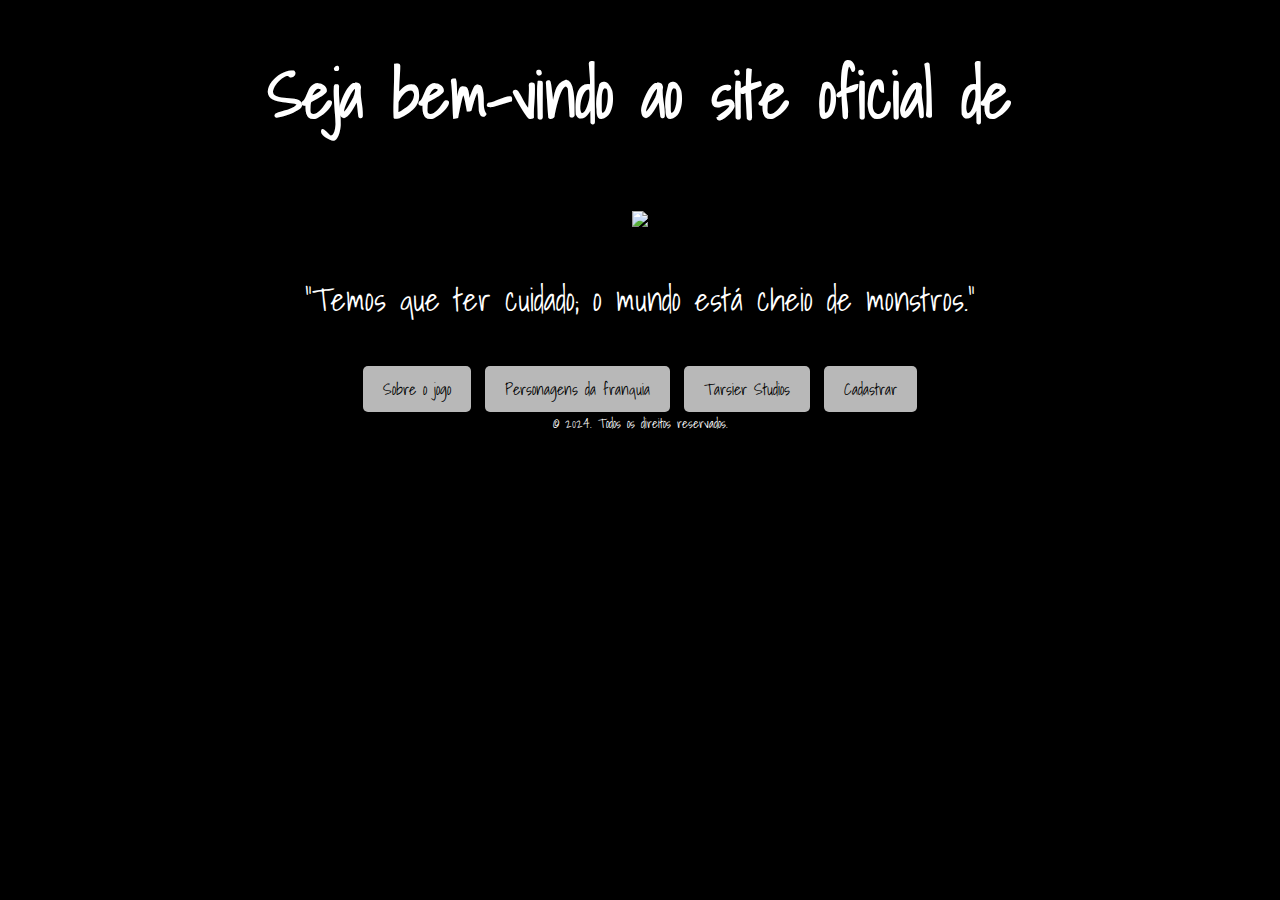
==== ProjetoSite-V.2/index.html @ aa01b0c6 "Add files via upload" ====
<!DOCTYPE html>
<html lang="en">

<head>
    <link rel="preconnect" href="https://fonts.googleapis.com">
    <link rel="preconnect" href="https://fonts.gstatic.com" crossorigin>
    <link href="https://fonts.googleapis.com/css2?family=Shadows+Into+Light&display=swap" rel="stylesheet">
    <link rel="stylesheet" href="css/style.css">
    <meta charset="UTF-8">
    <meta name="viewport" content="width=device-width, initial-scale=1.0">
    <title>Little Nightmares Oficial</title>
</head>
<body>

    <div class="divtelainicial">
        <div>
            <h1>Seja bem-vindo ao site oficial de</h1>
            <img src="imG/images (2).png">
            <p>"Temos que ter cuidado; o mundo está cheio de monstros."</p>
        </div>
        
        <div class="links">
            <a href="sobre.html">Sobre o jogo</a>
            <a href="personagem.html">Personagens da franquia</a>
            <a href="elenco.html">Tarsier Studios</a>
            <a href="cadastro.html">Cadastrar</a>
        </div>
    </div>

    <footer>
        <small>&copy; 2024. Todos os direitos reservados.</small>
    </footer>

</body>

</html>
---- ProjetoSite-V.2/css/style.css ----
body{
    font-family: "Shadows Into Light", cursive;
    background-color: #000000;
    color: #fff;
    font-weight: 400;
    font-style: normal;
    text-align: center;
}

.background {
    position: fixed;
    top: 0;
    left: 0;
    width: 100%;
    height: 100%;
    background-image: url('../img/six.jpg'); /* Adicione a URL da sua imagem aqui */
    background-size: cover;
    z-index: -1; 
}

.login{
    width: 300px;
    padding: 20px; 
    background-color: rgba(82, 82, 82, 0.569); /*cor preto transparente*/
    border: 1px solid #ccc; /*borda quase cinza*/
    border-radius: 10px; 
    box-shadow: 0px 4px 8px rgba(0, 0, 0, 0.2); /*sombra preta*/
    text-align: center;
    margin-top: 20%; /*margem pra baixo*/
    margin-left: 40%; /*margem pra esquerda*/
    transform: translateY(-50%);
}

.login label {
    display: block; 
    text-align: left; 
    margin-bottom: 8px; 
    color: #fff;
    font-size: 130%;
}

.login input {
    margin: 10px 0;
    width: 100%;
    padding: 4px;
    margin-bottom: 15px; 
    border: 1px solid #ccc;
    border-radius: 10px;
}

.botao{
    background-color: #fbff00ab;
    color: #000000; 
    padding: 10px 15px; 
    border: none; 
    border-radius: 6px; 
    cursor: pointer; 
    font-size: 1rem; 
    transition: background-color 0.3s; 
    font-family: "Shadows Into Light", cursive;
    padding: 10px;
    width: 50%;
}

.botao:hover {
    background-color: #fbff0057; 
}

.divtelainicial{
    font-size: 2rem;
}

.links a{
    background-color: #b8b8b8;
    color: #000000;
    padding: 10px 20px;
    font-size: 1rem;
    border-radius: 5px;
    cursor: pointer;
    transition: 0.3s;
    text-decoration: none;  
}

.links a:hover {
    background-color: #555;
}
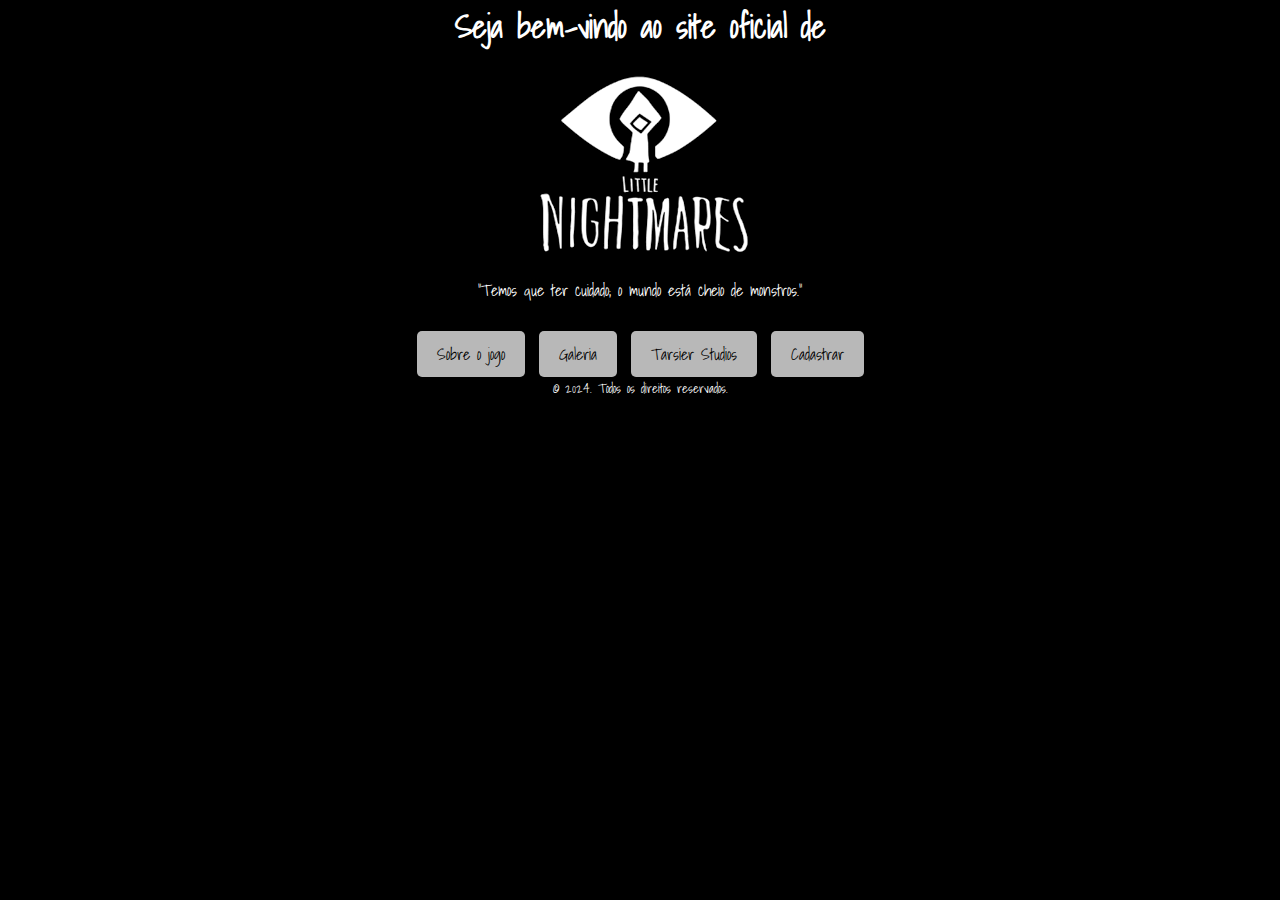
==== commit 3dc0d71d: "Add files via upload" ====
--- a/ProjetoSite-V.2/index.html
+++ b/ProjetoSite-V.2/index.html
@@ -15,15 +15,15 @@
     <div class="divtelainicial">
         <div>
             <h1>Seja bem-vindo ao site oficial de</h1>
-            <img src="imG/images (2).png">
+            <img src="img/images (2).png">
             <p>"Temos que ter cuidado; o mundo está cheio de monstros."</p>
         </div>
         
         <div class="links">
-            <a href="sobre.html">Sobre o jogo</a>
-            <a href="personagem.html">Personagens da franquia</a>
-            <a href="elenco.html">Tarsier Studios</a>
-            <a href="cadastro.html">Cadastrar</a>
+            <a href="sobrenos.html">Sobre o jogo</a>
+            <a href="galeria.html">Galeria</a>
+            <a href="sobrenos.html">Tarsier Studios</a>
+            <a href="telacadastro.html">Cadastrar</a>
         </div>
     </div>
 
--- a/ProjetoSite-V.2/css/style.css
+++ b/ProjetoSite-V.2/css/style.css
@@ -7,16 +7,18 @@
     text-align: center;
 }
 
-.background {
+.imagemfundo {
     position: fixed;
     top: 0;
     left: 0;
     width: 100%;
     height: 100%;
-    background-image: url('../img/six.jpg'); /* Adicione a URL da sua imagem aqui */
+    background-image: url('../img/six.jpg'); 
     background-size: cover;
+    background-position: center;
     z-index: -1; 
-}
+    filter: blur(4px);
+} 
 
 .login{
     width: 300px;
@@ -48,7 +50,81 @@
     border-radius: 10px;
 }
 
+
+.divtelainicial{
+    font-size: 2rem;
+}
+
+.links a{
+    background-color: #b8b8b8;
+    color: #000000;
+    padding: 10px 20px;
+    font-size: 1rem;
+    border-radius: 5px;
+    cursor: pointer;
+    transition: 0.3s;
+    text-decoration: none;  
+}
+
+.links a:hover {
+    background-color: #555;
+}
+
+.semlogin{
+    margin-top: 10px;
+}
+
+.semlogin a{
+    color: rgba(14, 24, 170, 0.815);
+}
+
+.divtelacadastro{
+    width: 800px;
+    height: auto;
+    padding: 20px; 
+    background-color: rgba(82, 82, 82, 0.569); /*cor preto transparente*/
+    border: 1px solid #ccc; /*borda quase cinza*/
+    border-radius: 10px; 
+    box-shadow: 0px 4px 8px rgba(0, 0, 0, 0.2); /*sombra preta*/
+    text-align: center;
+    margin-left: 255px;
+}
+
+.diventradacadastro {
+    display: flex;
+     /*justify-content: space-between; Espaço entre label e input*/
+    align-items: center;
+    margin-bottom: 1px; /* Espaço entre os campos */
+}
+
+label {
+    flex: 1; /*a label irá ocupar um espaço da tela(não entendi muito)*/
+    text-align: left;
+    
+}
+
+input {
+    flex: 1; /*a input irá ocupar um espaço da tela(não entendi muito)*/
+    padding: 5px;
+}
+
 .botao{
+    background-color: #53c053;
+    color: #000000;
+    font-size: 1rem;
+    border-radius: 9px;
+    cursor: pointer;
+    transition: background-color 0.3s; 
+    font-family: "Shadows Into Light", cursive;
+    padding: 10px;
+    width: 50%;
+    border: none;  
+}
+
+.botao:hover {
+    background-color: #53c05380;
+}
+.botaoentrar{
     background-color: #fbff00ab;
     color: #000000; 
     padding: 10px 15px; 
@@ -62,26 +138,90 @@
     width: 50%;
 }
 
-.botao:hover {
+.botaoentrar:hover {
     background-color: #fbff0057; 
 }
 
-.divtelainicial{
-    font-size: 2rem;
-}
-
-.links a{
+* {
+    margin: 0;
+    padding: 0;
+    box-sizing: border-box;
+}
+
+
+.lateral {
+    width: 245px;
+    height: 100vh;
+    background-color: #333;
+    padding: 20px;
+    position: fixed;
+    top: 0;
+    left: -230px;
+    transition: left 0.3s ease;
+    z-index: 1000;
+}
+
+.lateral:hover {
+    left: 0;
+}
+
+.lateral h2 {
+    color: #fff;
+    margin-bottom: 20px;
+}
+
+.lateral ul {
+    list-style-type: none;
+}
+
+.lateral ul li {
+    margin-bottom: 15px;
+}
+
+.lateral ul li a {
+    color: #fff;
+    text-decoration: none;
+    font-size: 17px;
+    display: block;
+    padding: 10px;
     background-color: #b8b8b8;
-    color: #000000;
-    padding: 10px 20px;
-    font-size: 1rem;
-    border-radius: 5px;
-    cursor: pointer;
-    transition: 0.3s;
-    text-decoration: none;  
-}
-
-.links a:hover {
+    border-radius: 15px;
+    transition: background-color 0.3s;
+}
+
+.lateral ul li a:hover {
     background-color: #555;
 }
-    
+
+
+.parallax-image {
+    height: 600px; 
+    background-attachment: fixed;
+    background-position: center;
+    background-size: cover;
+    background-repeat: no-repeat;
+    transition: background-image 0.5s ease-in-out;
+    margin-bottom: 20px;
+}
+
+.content {
+    padding: 20px;
+    text-align: center;
+}
+
+h1 {
+    font-size: 32px;
+    margin-bottom: 20px;
+}
+
+h2 {
+    font-size: 24px;
+    margin-top: 20px;
+    margin-bottom: 10px;
+}
+
+p {
+    font-size: 16px;
+    line-height: 1.5;
+    margin-bottom: 20px;
+}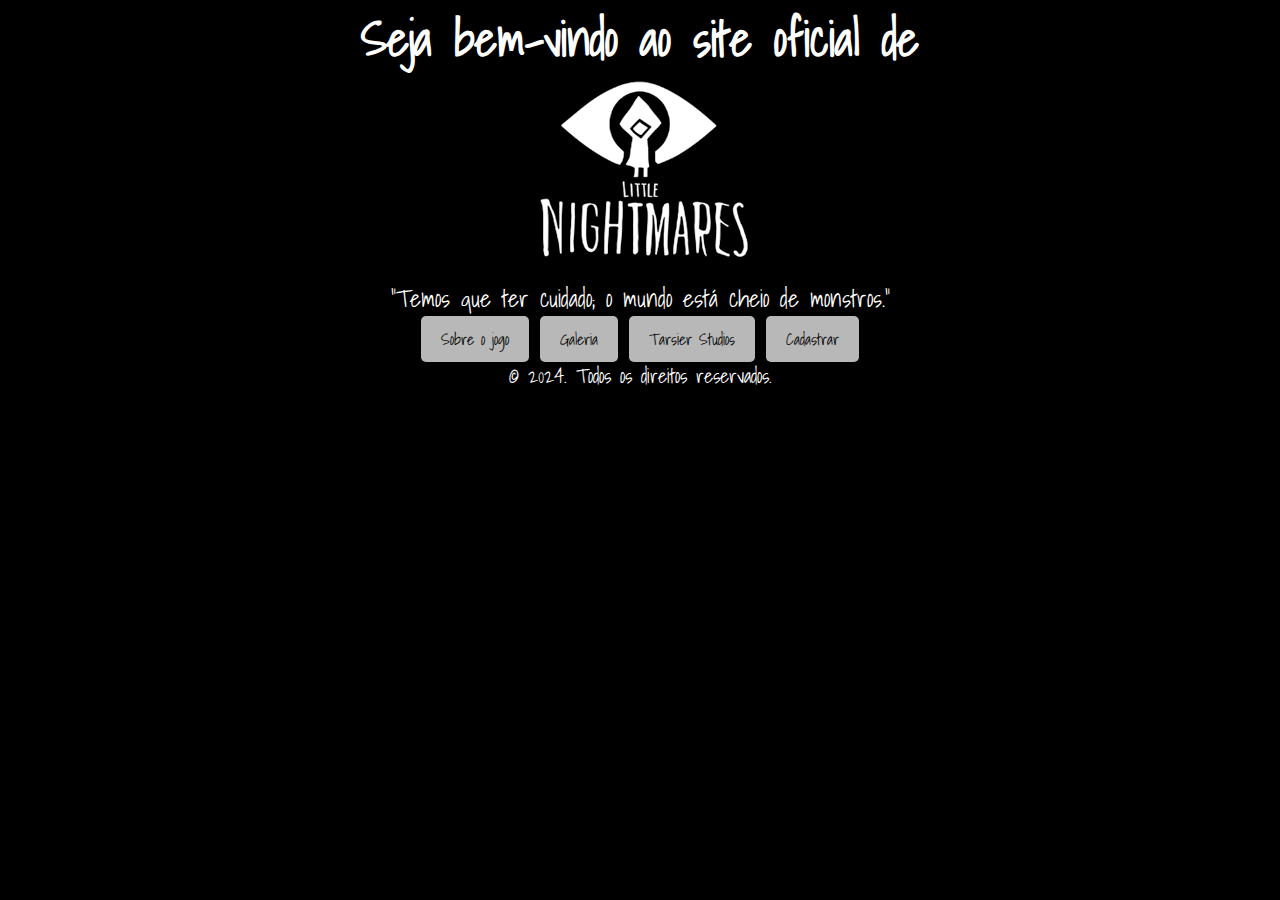
==== commit e0441251: "Add files via upload" ====
--- a/ProjetoSite-V.2/index.html
+++ b/ProjetoSite-V.2/index.html
@@ -20,17 +20,16 @@
         </div>
         
         <div class="links">
-            <a href="sobrenos.html">Sobre o jogo</a>
+            <a href="telasobre.html">Sobre o jogo</a>
             <a href="galeria.html">Galeria</a>
             <a href="sobrenos.html">Tarsier Studios</a>
             <a href="telacadastro.html">Cadastrar</a>
         </div>
     </div>
 
-    <footer>
+    <footer class="">
         <small>&copy; 2024. Todos os direitos reservados.</small>
     </footer>
 
 </body>
-
 </html>--- a/ProjetoSite-V.2/css/style.css
+++ b/ProjetoSite-V.2/css/style.css
@@ -1,4 +1,8 @@
+/*feito dia 01*/
+
+
 body{
+    font-size: 150%;/*deu erro*/
     font-family: "Shadows Into Light", cursive;
     background-color: #000000;
     color: #fff;
@@ -52,7 +56,7 @@
 
 
 .divtelainicial{
-    font-size: 2rem;
+
 }
 
 .links a{
@@ -72,10 +76,7 @@
 
 .semlogin{
     margin-top: 10px;
-}
-
-.semlogin a{
-    color: rgba(14, 24, 170, 0.815);
+    
 }
 
 .divtelacadastro{
@@ -108,7 +109,7 @@
     padding: 5px;
 }
 
-.botao{
+.botaocadastrar{
     background-color: #53c053;
     color: #000000;
     font-size: 1rem;
@@ -121,9 +122,10 @@
     border: none;  
 }
 
-.botao:hover {
+.botaocadastrar:hover {
     background-color: #53c05380;
 }
+
 .botaoentrar{
     background-color: #fbff00ab;
     color: #000000; 
@@ -193,6 +195,70 @@
     background-color: #555;
 }
 
+/** {
+    margin: 0;
+    padding: 0;
+    box-sizing: border-box;
+}
+
+body {
+    font-family: Arial, sans-serif;
+}
+
+.lateral {
+    width: 245px;
+    height: 100vh;
+    background-color: #333;
+    padding: 20px;
+    position: fixed;
+    top: 0;
+    left: -230px;
+    transition: left 0.3s ease;
+    z-index: 1000;
+}
+
+.lateral:hover {
+    left: 0;
+}
+
+.lateral h2 {
+    color: #fff;
+    margin-bottom: 20px;
+}
+
+.menu-links,
+.menu-cadastro {
+    list-style-type: none;
+}
+
+.menu-links li,
+.menu-cadastro li {
+    margin-bottom: 15px;
+}
+
+.menu-links li a,
+.menu-cadastro li a {
+    color: #fff;
+    text-decoration: none;
+    font-size: 17px;
+    display: block;
+    padding: 10px;
+    background-color: #b8b8b8;
+    border-radius: 15px;
+    transition: background-color 0.3s;
+}
+
+.menu-links li a:hover,
+.menu-cadastro li a:hover {
+    background-color: #555;
+}
+
+/* Para manter o "Cadastrar" na parte inferior *
+.menu-cadastro {
+    margin-top: auto;
+}
+*/
+
 
 .parallax-image {
     height: 600px; 
@@ -209,19 +275,64 @@
     text-align: center;
 }
 
-h1 {
+.content h1 {
     font-size: 32px;
     margin-bottom: 20px;
 }
 
-h2 {
+.content h2 {
     font-size: 24px;
     margin-top: 20px;
     margin-bottom: 10px;
 }
 
-p {
+.content p {
     font-size: 16px;
     line-height: 1.5;
     margin-bottom: 20px;
+}
+
+#comentarios {
+    margin-top: 40px;
+    padding: 20px;
+    background-color: #f9f9f9;
+    border-top: 2px solid #ccc;
+}
+
+#comentarios h2 {
+    margin-bottom: 20px;
+}
+
+#form-comentarios label {
+    display: block;
+    margin: 10px 0 5px;
+}
+
+#form-comentarios input,
+#form-comentarios textarea {
+    width: 100%;
+    padding: 10px;
+    margin-bottom: 15px;
+    border: 1px solid #ddd;
+    border-radius: 5px;
+}
+
+#form-comentarios button {
+    background-color: #4CAF50;
+    color: white;
+    padding: 10px 20px;
+    border: none;
+    border-radius: 5px;
+    cursor: pointer;
+}
+
+#form-comentarios button:hover {
+    background-color: #45a049;
+}
+
+/* Lista de comentários */
+#lista-comentarios {
+    margin-top: 20px;
+    padding: 10px;
+    border-top: 1px solid #ddd;
 }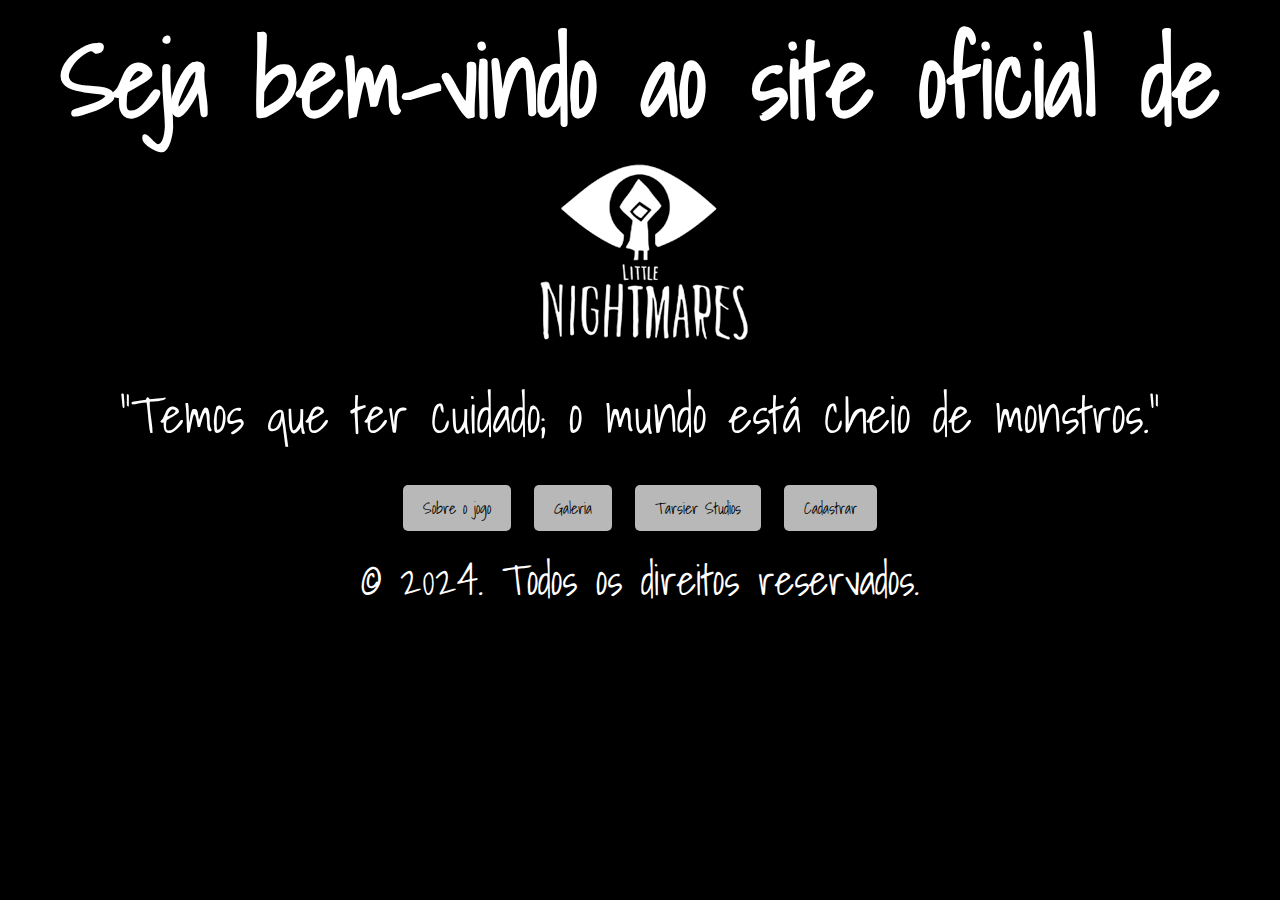
==== commit 920b7b25: "Add files via upload" ====
--- a/ProjetoSite-V.2/index.html
+++ b/ProjetoSite-V.2/index.html
@@ -1,6 +1,5 @@
 <!DOCTYPE html>
 <html lang="en">
-
 <head>
     <link rel="preconnect" href="https://fonts.googleapis.com">
     <link rel="preconnect" href="https://fonts.gstatic.com" crossorigin>
@@ -10,7 +9,7 @@
     <meta name="viewport" content="width=device-width, initial-scale=1.0">
     <title>Little Nightmares Oficial</title>
 </head>
-<body>
+<body class="corpo1">
 
     <div class="divtelainicial">
         <div>
@@ -27,8 +26,8 @@
         </div>
     </div>
 
-    <footer class="">
-        <small>&copy; 2024. Todos os direitos reservados.</small>
+    <footer>
+        <p><small>&copy; 2024. Todos os direitos reservados.</small></p>
     </footer>
 
 </body>
--- a/ProjetoSite-V.2/css/style.css
+++ b/ProjetoSite-V.2/css/style.css
@@ -1,12 +1,46 @@
-/*feito dia 01*/
-
-
-body{
-    font-size: 150%;/*deu erro*/
+.corpo{
     font-family: "Shadows Into Light", cursive;
     background-color: #000000;
     color: #fff;
     font-weight: 400;
+    font-style: normal;
+    text-align: center;
+}
+
+.corpo1{
+    font-size: 50px;
+    font-family: "Shadows Into Light", cursive;
+    background-color: #000000;
+    color: #fff;
+    font-weight: 400;
+    font-style: normal;
+    text-align: center;
+}
+
+.corpo2{
+    font-family: "Shadows Into Light", cursive;
+    background-color: #000000;
+    color: #fff;
+    font-weight: 400;
+    font-style: normal;
+    text-align: center;
+}
+
+.corpo3{
+    font-size: 30px;
+    font-family: "Shadows Into Light", cursive;
+    background-color: #000000;
+    color: #fff;
+    font-weight: 400;
+    font-style: normal;
+    text-align: center;
+}
+
+.corpo4{
+    font-size: 25px;
+    font-family: "Shadows Into Light", cursive;
+    background-color: #000000;
+    color: #fff;
     font-style: normal;
     text-align: center;
 }
@@ -17,12 +51,35 @@
     left: 0;
     width: 100%;
     height: 100%;
-    background-image: url('../img/six.jpg'); 
+    background-image: url('../img/teladefundo.jpg'); 
     background-size: cover;
     background-position: center;
-    z-index: -1; 
-    filter: blur(4px);
-} 
+    z-index: -1;
+}
+
+.imagemfundo2{
+    position: fixed;
+    top: 0;
+    left: 0;
+    width: 100%;
+    height: 100%;
+    background-image: url('../img/teladefundo2.jpg'); 
+    background-size: cover;
+    background-position: center;
+    z-index: -1;
+}
+
+.imagemfundo3{
+    position: fixed;
+    top: 0;
+    left: 0;
+    width: 100%;
+    height: 100%;
+    background-image: url('../img/teladefundo3.jpg'); 
+    background-size: cover;
+    background-position: center;
+    z-index: -1;
+}
 
 .login{
     width: 300px;
@@ -52,11 +109,6 @@
     margin-bottom: 15px; 
     border: 1px solid #ccc;
     border-radius: 10px;
-}
-
-
-.divtelainicial{
-
 }
 
 .links a{
@@ -195,71 +247,6 @@
     background-color: #555;
 }
 
-/** {
-    margin: 0;
-    padding: 0;
-    box-sizing: border-box;
-}
-
-body {
-    font-family: Arial, sans-serif;
-}
-
-.lateral {
-    width: 245px;
-    height: 100vh;
-    background-color: #333;
-    padding: 20px;
-    position: fixed;
-    top: 0;
-    left: -230px;
-    transition: left 0.3s ease;
-    z-index: 1000;
-}
-
-.lateral:hover {
-    left: 0;
-}
-
-.lateral h2 {
-    color: #fff;
-    margin-bottom: 20px;
-}
-
-.menu-links,
-.menu-cadastro {
-    list-style-type: none;
-}
-
-.menu-links li,
-.menu-cadastro li {
-    margin-bottom: 15px;
-}
-
-.menu-links li a,
-.menu-cadastro li a {
-    color: #fff;
-    text-decoration: none;
-    font-size: 17px;
-    display: block;
-    padding: 10px;
-    background-color: #b8b8b8;
-    border-radius: 15px;
-    transition: background-color 0.3s;
-}
-
-.menu-links li a:hover,
-.menu-cadastro li a:hover {
-    background-color: #555;
-}
-
-/* Para manter o "Cadastrar" na parte inferior *
-.menu-cadastro {
-    margin-top: auto;
-}
-*/
-
-
 .parallax-image {
     height: 600px; 
     background-attachment: fixed;
@@ -276,18 +263,18 @@
 }
 
 .content h1 {
-    font-size: 32px;
+    /*font-size: 32px;*/
     margin-bottom: 20px;
 }
 
 .content h2 {
-    font-size: 24px;
+    /*font-size: 24px;*/
     margin-top: 20px;
     margin-bottom: 10px;
 }
 
 .content p {
-    font-size: 16px;
+    /*font-size: 16px;*/
     line-height: 1.5;
     margin-bottom: 20px;
 }
@@ -330,9 +317,13 @@
     background-color: #45a049;
 }
 
-/* Lista de comentários */
 #lista-comentarios {
     margin-top: 20px;
     padding: 10px;
     border-top: 1px solid #ddd;
+}
+
+.caixasdeentrada{
+    margin-top: 100px;
+    margin-bottom: 23px;
 }